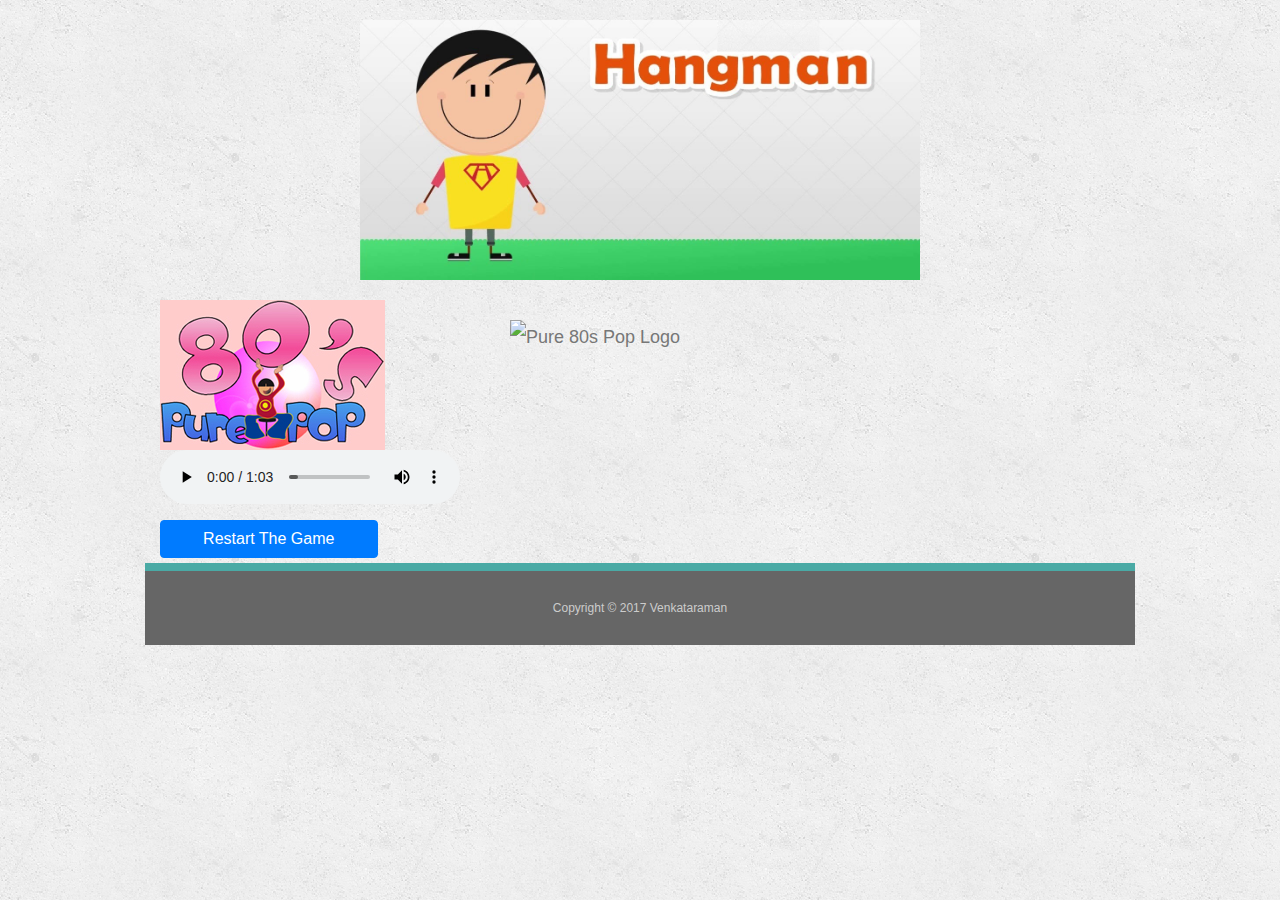
==== hangman.html @ 60bd1bec "initial site files" ====
<!DOCTYPE html>
<html lang="en-us">
  <head>
    <meta charset="UTF-8">
    <meta http-equiv="X-UA-Compatible" content="IE=edge">
    <meta name="viewport" content="width=device-width, initial-scale=1">
    <title>Game Over - You Lose</title>
      <link rel="stylesheet" type="text/css" href="assets/css/reset.css">
      <link rel="stylesheet" type="text/css" href="https://maxcdn.bootstrapcdn.com/bootstrap/4.0.0-beta.3/css/bootstrap.min.css">
      <link rel="stylesheet" type="text/css" href="assets/css/style.css">
  </head>
  <body>
      <!-- This version of Hangman is a guessing game for one player and the computer.
      The computer guesses the name of a 80s band. The player tries to guess
      the band by suggesting letters, within a certain number of guesses. -->

      <!-- First we set up the rows and columns for the layout, using Boothstrap. -->

      <div class="gameContainer">
            <div class="row">
              <div class="col-md-12" id="gameLogoColumn">
                <img id="gameLogo" src="assets/images/hangmanLoserImage.jpg" class="img-responsive auth-image" alt="Hangman Loser Image">
              </div>
            </div>
            <div class="row">
              <div class="col-md-3">
                <img id="gameIconOrBand" src="assets/images/Pure80sPopLogo.jpg" class="img-responsive auth-image" alt="Pure 80s Pop Logo">
                <audio controls autoplay>
                  <source src="assets/sounds/hangmanThemeFinish.mp3" type="audio/mpeg">
                  Your browser does not support the audio element.
                </audio>
                <button type="button" class="btn btn-primary btn-medium btn-block" onclick="window.open('index.html','_self')">Restart The Game</button>
                <!-- <button type="button" class="btn btn-primary btn-medium btn-block" onclick="pauseAudio()">Pause Audio</button>
                <button type="button" class="btn btn-primary btn-medium btn-block" onclick="playAudio()">Play Audio</button> -->
              </div>
              <div class="col-md-1"></div>
              <div class="col-md-8" id="gameFeedbackArea">
                <img id="gameLogo" src="assets/images/HangmanImage3.jpg" class="img-responsive auth-image" alt="Pure 80s Pop Logo">
              </div>
            <div class="row"><h5>&nbsp</h5></div>
            </div>
            <div class="row">
              <div class="col-md-12 h6" id="credits"><footer> Copyright &copy; 2017 Venkataraman</footer></div>
            </div>
      </div>

  </body>
</html>
---- assets/css/style.css ----
* {
  box-sizing: border-box;
}

body {
  font-family: Arial, "Helvetica Neue", Helvetica, sans-serif;
  font-size: 18px;
  line-height: 34px;
  color: #777;
  background: url("../images/concrete_seamless.png");
}

h1,
h2,
h3,
h4 {
  font-family: Georgia, Times, "Times New Roman", serif;
  font-weight: 700;
  color: #4aaaa5;
}

h5{
  font-size: 8px;
}

.gameContainer {
  width: 100%;
  max-width: 960px;
  margin: 0 auto;
  clear: both;
}

#gameLogoColumn {
  text-align: center;
}

#startButton {
  text-align: center;
}

.img {
  /* display: block; */
  margin: 0 auto;
}

#gameLogo {
  /* float: left; */
  margin: 0 auto;
  width: 600px;
  height: 300px;
  padding: 20px;
}

.btn-medium{
  float:left;
  margin: 5px auto;
}

.btn-xlarge{
  padding: 20px 28px;
  font-size: 48px; //change this to your desired size
  line-height: normal;
  -webkit-border-radius: 8px;
     -moz-border-radius: 8px;
          border-radius: 8px;
}

#gameIconOrBand {
  float: left;
  padding: 0;
  margin: 0 auto;
}

#feedbackBanner {
  float: left;
  /* width: 250px; */
  height: 82px;
  font-family: Georgia, Times, "Times New Roman", serif;
  font-size: 16px;
  font-weight: 300;
  line-height: 80px;
  color: #fff;
  text-align: center;
  text-decoration: none;
  background: #4aaaa5;
}

#feedbackName {
  float: left;
  /* width: 250px; */
  height: 82px;
  font-family: Georgia, Times, "Times New Roman", serif;
  font-size: 16px;
  font-weight: 300;
  line-height: 80px;
  color: #fff;
  text-align: center;
  text-decoration: none;
  background: #000;
}

#resultsGuessesRemaining {
  float: left;
  /* width: 250px; */
  height: 82px;
  font-family: Georgia, Times, "Times New Roman", serif;
  font-size: 14px;
  padding: 5px;
  font-weight: 300;
  line-height: 80px;
  color: #fff;
  text-align: center;
  text-decoration: none;
  background: #4aaaa5;
}
#resultsLettersGuessed {
  float: left;
  /* width: 250px; */
  height: 82px;
  font-family: Georgia, Times, "Times New Roman", serif;
  font-size: 14px;
  padding: 5px;
  font-weight: 300;
  line-height: 80px;
  color: #fff;
  text-align: center;
  text-decoration: none;
  background: #4aaaa5;
}


#credits {
  padding: 30px 0;
  clear: both;
  font-size: 12px;
  color: #fff;
  color: #ccc;
  text-align: center;
  background: #666;
  border-top: 8px solid #4aaaa5;
}
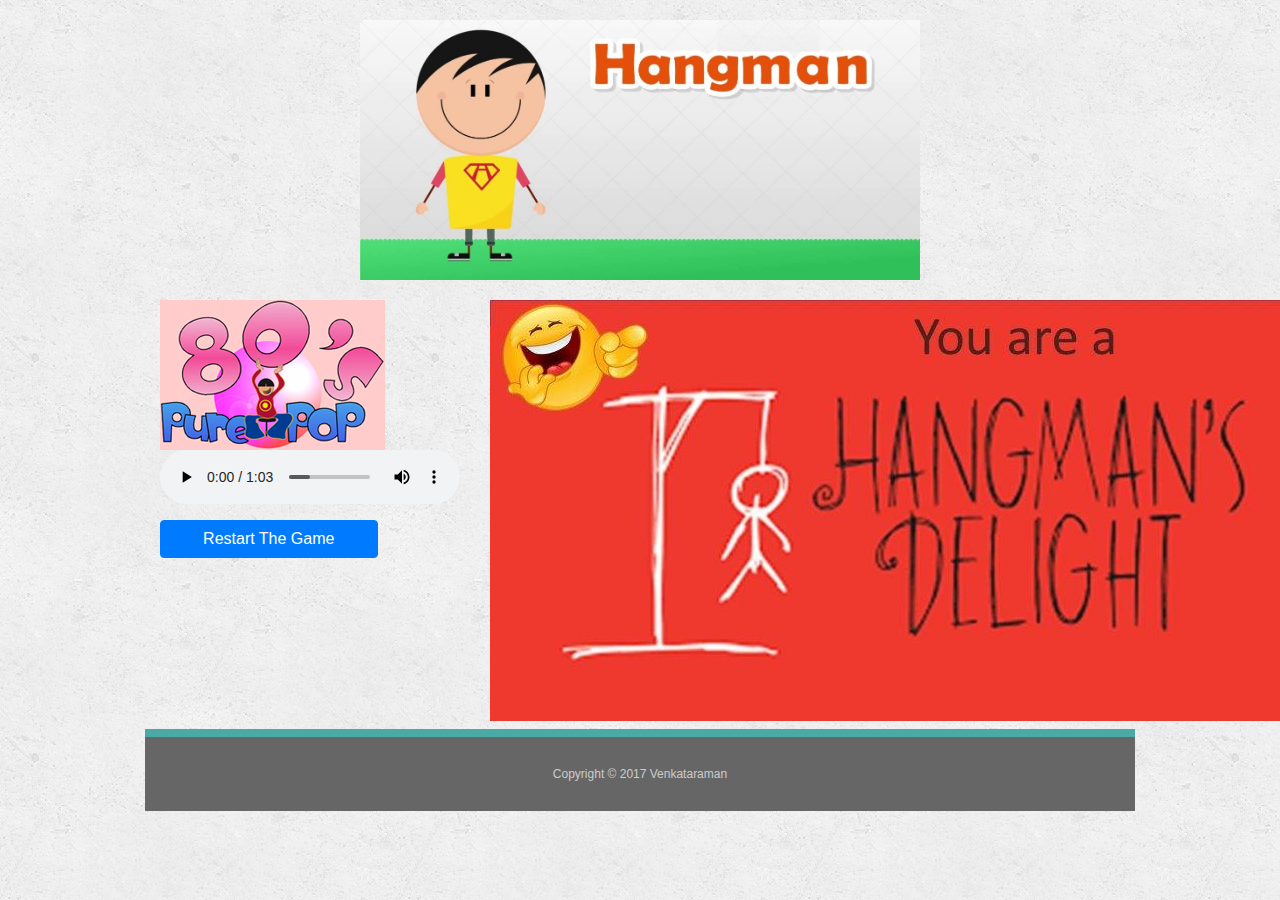
==== commit 7b7bcb25: "minor fix version" ====
--- a/hangman.html
+++ b/hangman.html
@@ -35,7 +35,8 @@
               </div>
               <div class="col-md-1"></div>
               <div class="col-md-8" id="gameFeedbackArea">
-                <img id="gameLogo" src="assets/images/HangmanImage3.jpg" class="img-responsive auth-image" alt="Pure 80s Pop Logo">
+                <img src="assets/images/hangmanImage3.jpg" class="img-responsive auth-image" alt="Bye Bye!">
+                <h1> </h1>
               </div>
             <div class="row"><h5>&nbsp</h5></div>
             </div>
